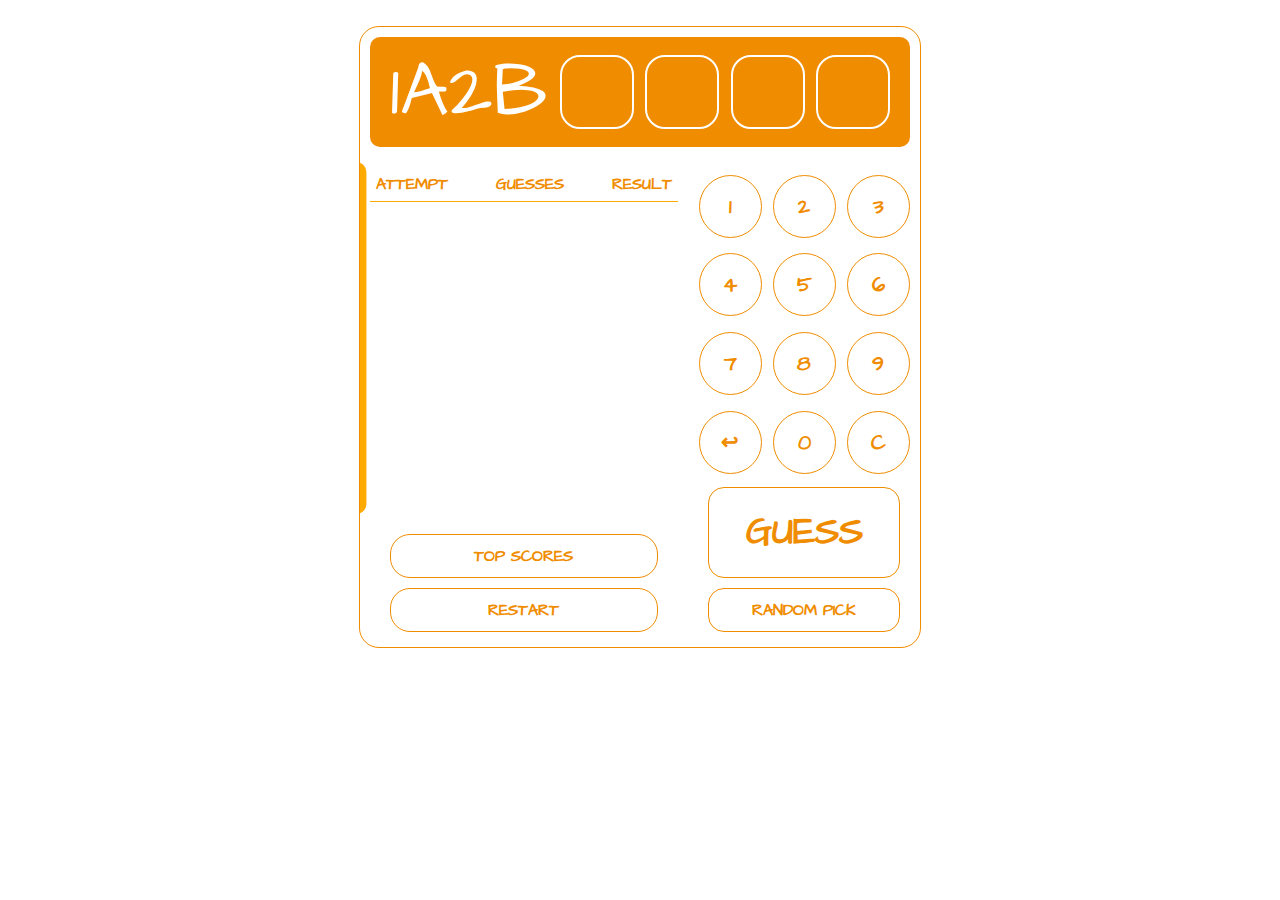
==== 1A2B_20240708/1a2b.html @ d5a4d574 "upload 1a2b game v1.0" ====
<!DOCTYPE html>
<html lang="en">

<head>
    <meta charset="UTF-8">
    <meta name="viewport" content="width=device-width, initial-scale=1.0">
    <title>1A2B Game_Hsin Han</title>
    <link rel="stylesheet" href="https://cdnjs.cloudflare.com/ajax/libs/font-awesome/6.5.2/css/all.min.css">
    <link rel="preconnect" href="https://fonts.googleapis.com">
    <link rel="preconnect" href="https://fonts.gstatic.com" crossorigin>
    <link href="https://fonts.googleapis.com/css2?family=Architects+Daughter&display=swap" rel="stylesheet">
    <link rel="stylesheet" href="style.css">
</head>

<body>
    <section id="gameBoard">
        <div class="game-header">
            <div class="game-title">1A2B</div>
            <div class="guess-boxes">
                <div class="guess-box"></div>
                <div class="guess-box"></div>
                <div class="guess-box"></div>
                <div class="guess-box"></div>
            </div>
        </div>
        <div class="game-main">
            <div class="game-records-field">
                <div class="game-records">
                    <div class="record-row header">
                        <div class="record attempt">ATTEMPT</div>
                        <div class="record guess">GUESSES</div>
                        <div class="record result">RESULT</div>
                    </div>
                    <div class="guess-histories">
                    </div>
                </div>
                <!-- <div class="game-message"></div> -->
                <div class="button top-scores">TOP SCORES</div>
                <div class="button restart">RESTART</div>
            </div>
            <div class="number-and-guess-buttons-field">
                <div class="number-buttons">
                    <div class="button number-input">1</div>
                    <div class="button number-input">2</div>
                    <div class="button number-input">3</div>
                    <div class="button number-input">4</div>
                    <div class="button number-input">5</div>
                    <div class="button number-input">6</div>
                    <div class="button number-input">7</div>
                    <div class="button number-input">8</div>
                    <div class="button number-input">9</div>
                    <div class="button backward">&#8617</div>
                    <div class="button number-input">0</div>
                    <div class="button clear-inputs">C</div>
                </div>
                <div class="guess-buttons">
                    <div class="button guess">GUESS</div>
                    <div class="button random-pick">RANDOM PICK</div>
                </div>
            </div>
        </div>
        <div class="top-scores-box">
            <button class="close">x</button>
            <p>TOP SCORES</p>
            <div class="score-row head">Attempts</div>
            <div class="score-container">
                <div class="score-row">1st place<span class="attempts">--</span></div>
                <div class="score-row">2st place<span class="attempts">--</span></div>
                <div class="score-row">3st place<span class="attempts">--</span></div>
                <div class="score-row">4st place<span class="attempts">--</span></div>
                <div class="score-row">5st place<span class="attempts">--</span></div>
            </div>
        </div>
    </section>

    <script src="script.js"></script>
</body>

</html>
---- 1A2B_20240708/style.css ----
* {
    margin: 0px;
    padding: 0px;
}

:root {
    --theme-pineapple-orange: #F08C00;
    --pineapple-warm-yellow: #F5D642;
    --pineapple-light-yellow: #F5EB42;
    --pineapple-ground: #F58B42;
    --pineapple-light-green: #F5D894;
}

body {
    box-sizing: border-box;
    font-family: "Architects Daughter", "Black Ops One", "sans-serif";
    font-weight: 900;
    color: var(--theme-pineapple-orange);
}

#gameBoard {
    width: 560px;
    height: 620px;
    margin: auto;
    margin-top: 2vw;
    display: flex;
    flex-direction: column;
    position: relative;
    border: 1px solid #f08c00;
    border-radius: 20px;
    position: relative;
    overflow: hidden;
}

.button:not(.disabled) {
    cursor: pointer;
}

.button:not(.disabled):hover {
    scale: 1.05;
}

.game-header {
    height: 90px;
    display: flex;
    padding: 10px 20px;
    align-items: center;
    gap: 20px;
    background-color: var(--theme-pineapple-orange);
    color: #fff;
    margin: 10px;
    font-weight: 500;
    border-radius: 10px;
}

.game-title {
    width: 30%;
    font-size: 76px;
}

.guess-boxes {
    flex-grow: 1;
    display: flex;
    justify-content: space-between;
    font-size: 48px;
    text-align: center;
}

.guess-box {
    width: 70px;
    height: 70px;
    border: 2px solid #fff;
    border-radius: 20px;
}

.game-main {
    display: flex;
    height: 100%;
}

.game-records-field {
    display: flex;
    flex-direction: column;
    align-items: center;
    width: 55%;
    margin: 10px;
}

.game-records-field .game-records {
    width: 100%;
    height: 85%;
}

.game-records-field .record-row {
    display: flex;
    flex-wrap: wrap;
    justify-content: space-between;
}

.guess-histories {
    overflow: auto;
    height: 300px;

}

.guess-history-row {
    width: 100%;
    display: flex;
    justify-content: space-between;
    text-align: center;
}

.guess-history-row>div {
    width: 25%;
}

.button.top-scores,
.button.restart {
    width: 80%;
    padding: 10px;
    border: 1px solid var(--theme-pineapple-orange);
    margin: 5px;
    border-radius: 20px;
    text-align: center;
}

.top-scores-box {
    width: 310px;
    height: 350px;
    border-radius: 10px;
    border: 1px solid #fa0;
    border-right: 10px solid #fa0;
    position: absolute;
    background-color: #fff;
    left: 0px;
    top: 135px;
    transform: translateX(-98%);
    transition: 0.6s ease-out;
}

.top-scores-box .close {
    width: 30px;
    height: 30px;
    border-radius: 50%;
    border: none;
    position: absolute;
    right: 10px;
    top: 8px;
    color: #fff;
    font-weight: 700;
    font-size: 20px;
    background-color: #fa0;
    cursor: pointer;
}

.top-scores-box p {
    font-size: 24px;
    text-align: center;
    margin-top: 8px;
}

.top-scores-box .score-container {
    display: flex;
    flex-direction: column;
    align-items: center;
    justify-content: space-between;
    font-size: 22px;
    height: 70%;
}

.top-scores-box .score-container .score-row:not(.head) {
    display: flex;
    width: 60%;
    justify-content: space-between;
}

.score-row.head {
    font-size: 18px;
    margin: 10px 35px 15px auto;
    text-align: right;
}

.game-records-field .record-row.header {
    margin-bottom: 8px;
    border-bottom: .5px solid #fa0;
    padding: 6px;
}

.number-and-guess-buttons-field {
    flex-grow: 1;
    display: flex;
    flex-direction: column;
    align-items: center;
    margin: 10px;
}

.number-and-guess-buttons-field>div {
    width: 100%;
}

.number-buttons {
    height: 65%;
    display: grid;
    grid-template: repeat(4, 1fr)/ repeat(3, 1fr);
    gap: 10px;
    align-items: center;
    justify-items: center;
    font-size: 21px;
    padding: 5px 0;
}

.guess-buttons {
    flex-grow: 1;
}

.number-and-guess-buttons-field .button {
    display: flex;
    justify-content: center;
    align-items: center;
}

.number-buttons .button {
    padding: 18px;
    border-radius: 50%;
    width: 25px;
    height: 25px;
    border: 1px solid var(--theme-pineapple-orange);
}

.guess-buttons {
    display: flex;
    flex-direction: column;
    align-items: center;
    margin-top: auto;
}

.button.guess,
.button.random-pick {
    width: 80%;
    border-radius: 16px;
    border: 1px solid var(--theme-pineapple-orange);
    margin: 5px;
    padding: 10px;
}

.button.guess {
    height: 55%;
    font-size: 38px;
}

.disabled {
    background-color: #bbb;
}
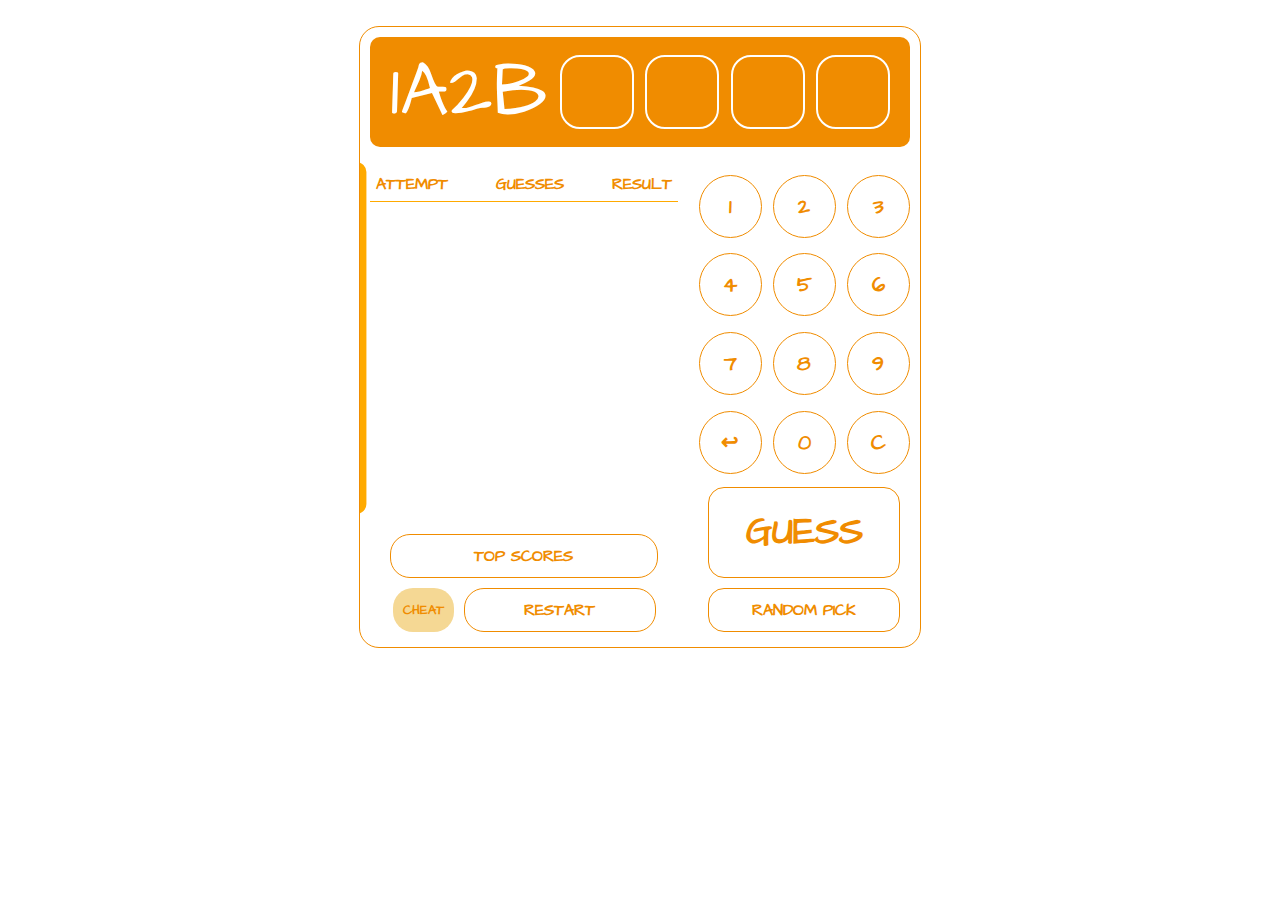
==== commit a0f992ff: "add cheat_button feature" ====
--- a/1A2B_20240708/1a2b.html
+++ b/1A2B_20240708/1a2b.html
@@ -34,9 +34,14 @@
                     <div class="guess-histories">
                     </div>
                 </div>
-                <!-- <div class="game-message"></div> -->
+
                 <div class="button top-scores">TOP SCORES</div>
-                <div class="button restart">RESTART</div>
+                <div class="cheat-or-restart">
+                    <div class="button cheat">CHEAT</div>
+                    <div class="button restart">RESTART</div>
+                </div>
+
+
             </div>
             <div class="number-and-guess-buttons-field">
                 <div class="number-buttons">
@@ -65,10 +70,10 @@
             <div class="score-row head">Attempts</div>
             <div class="score-container">
                 <div class="score-row">1st place<span class="attempts">--</span></div>
-                <div class="score-row">2st place<span class="attempts">--</span></div>
-                <div class="score-row">3st place<span class="attempts">--</span></div>
-                <div class="score-row">4st place<span class="attempts">--</span></div>
-                <div class="score-row">5st place<span class="attempts">--</span></div>
+                <div class="score-row">2nd place<span class="attempts">--</span></div>
+                <div class="score-row">3rd place<span class="attempts">--</span></div>
+                <div class="score-row">4th place<span class="attempts">--</span></div>
+                <div class="score-row">5th place<span class="attempts">--</span></div>
             </div>
         </div>
     </section>
--- a/1A2B_20240708/style.css
+++ b/1A2B_20240708/style.css
@@ -26,7 +26,7 @@
     display: flex;
     flex-direction: column;
     position: relative;
-    border: 1px solid #f08c00;
+    border: 1px solid var(--theme-pineapple-orange);
     border-radius: 20px;
     position: relative;
     overflow: hidden;
@@ -114,15 +114,36 @@
     width: 25%;
 }
 
+.button.top-scores {
+    width: 80%;
+}
+
 .button.top-scores,
-.button.restart {
-    width: 80%;
+.cheat-or-restart>.button {
     padding: 10px;
     border: 1px solid var(--theme-pineapple-orange);
     margin: 5px;
     border-radius: 20px;
     text-align: center;
 }
+
+.cheat-or-restart {
+    display: flex;
+}
+
+.button.cheat {
+    font-size: 13px;
+    display: flex;
+    align-items: center;
+    background-color: var(--pineapple-light-green);
+    border: none;
+    width: fit-content;
+}
+
+.button.restart {
+    width: 170px;
+}
+
 
 .top-scores-box {
     width: 310px;
